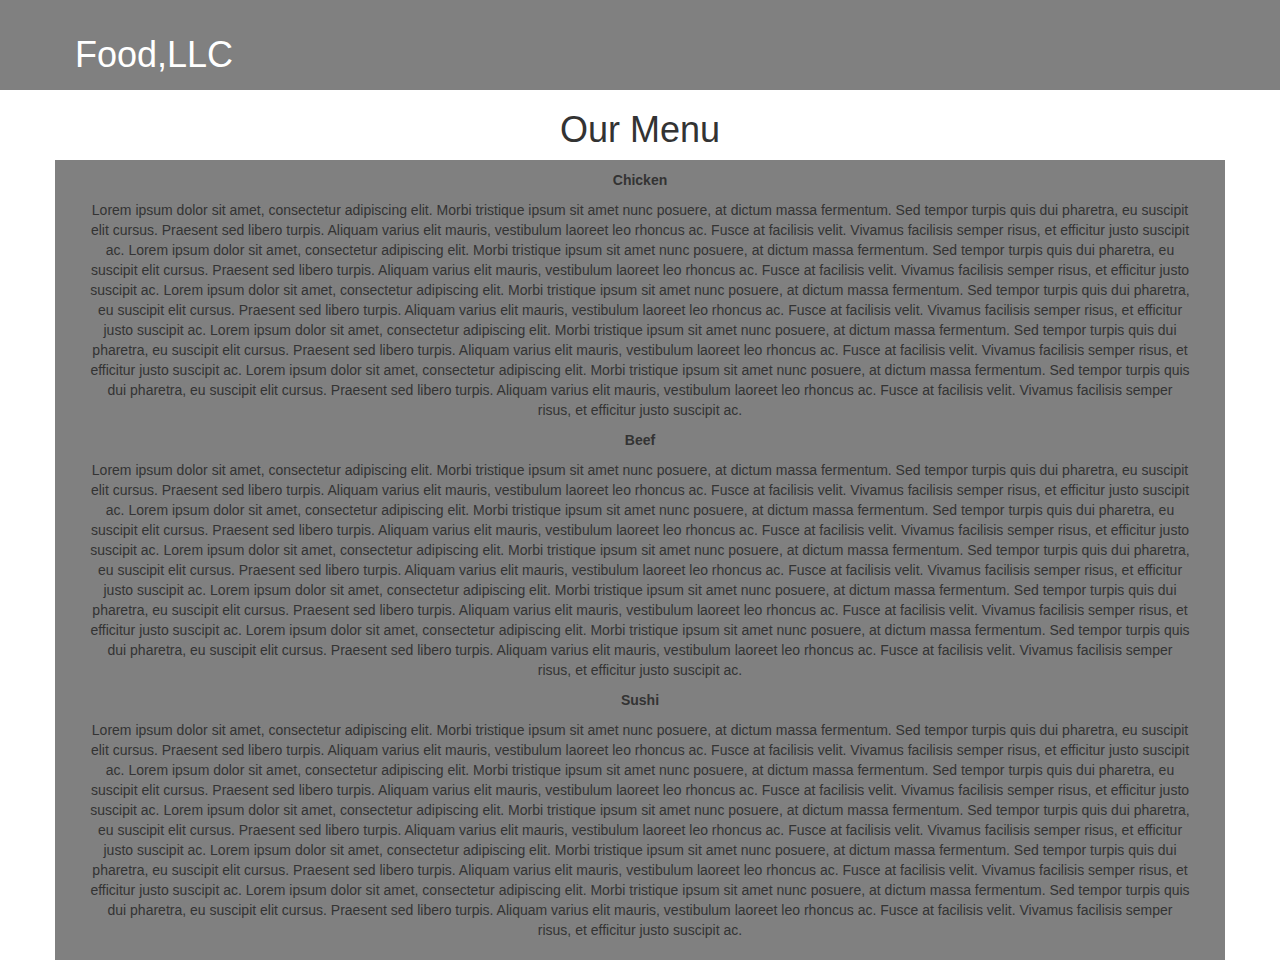
==== mod3_solution/index.html @ d168734b "Add files via upload" ====
<!doctype html>
<html lang="en">
  <head>
    <meta charset="utf-8">
    <meta http-equiv="X-UA-Compatible" content="IE=edge">
    <meta name="viewport" content="width=device-width, initial-scale=1">
    <title>food.ffc</title>
    <link rel="stylesheet" href="css/bootstrap.min.css">
    <link rel="stylesheet" href="css/styles.css">
  </head>
  <body>
  	<header class="nav-header">
  		<nav id="header-nav" class="navbar navbar-default">
  			<div class="container">
          <div class="navbar-header">
  				<div class="navbar-brand">
  					 <p class="nav-brand">Food,LLC</p>
  					</div>
             <button type="button" class="navbar-toggle collapsed" data-toggle="collapse" data-target="#collapsable-nav" aria-expanded="false">
            <span class="sr-only">Toggle navigation</span>
            <span class="icon-bar"></span>
            <span class="icon-bar"></span>
            <span class="icon-bar"></span>
          </button>
        </div>

  				 <div id="collapsable-nav" class="collapse navbar-collapse">
           <ul id="nav-list" class="nav navbar-nav navbar-right visible-xs">
            <li class="text-center">
              <a href="#chicken-div"><p class="item">Chicken</p></a>
              <hr class="visible-xs">
            </li>            
            <li class="text-center beef-item">
              <a href="#beef-div"><p class="item">Beef</p></a>
              <hr class="visible-xs">
            </li>
            <li class="text-center sushi-item">
              <a href="#sushi-div"><p class="item">Sushi</p></a>
            </li>
          </ul> 
        </div>
      </div>
    </nav>
    </header>
    <h1 class="text-center">Our Menu</h1>
  <div class="row container container-fluid">
  <div class="col-md-12 col-sm-12 col-xs-12" id="chicken-div">
    <section>
    <div class="text-center" id="chicken">
      Chicken
    </div>
    <p class="text-center align-self-center">
      Lorem ipsum dolor sit amet, consectetur adipiscing elit. Morbi tristique ipsum sit amet nunc posuere, at dictum massa fermentum. Sed tempor turpis quis dui pharetra, eu suscipit elit cursus. Praesent sed libero turpis. Aliquam varius elit mauris, vestibulum laoreet leo rhoncus ac. Fusce at facilisis velit. Vivamus facilisis semper risus, et efficitur justo suscipit ac. Lorem ipsum dolor sit amet, consectetur adipiscing elit. Morbi tristique ipsum sit amet nunc posuere, at dictum massa fermentum. Sed tempor turpis quis dui pharetra, eu suscipit elit cursus. Praesent sed libero turpis. Aliquam varius elit mauris, vestibulum laoreet leo rhoncus ac. Fusce at facilisis velit. Vivamus facilisis semper risus, et efficitur justo suscipit ac. Lorem ipsum dolor sit amet, consectetur adipiscing elit. Morbi tristique ipsum sit amet nunc posuere, at dictum massa fermentum. Sed tempor turpis quis dui pharetra, eu suscipit elit cursus. Praesent sed libero turpis. Aliquam varius elit mauris, vestibulum laoreet leo rhoncus ac. Fusce at facilisis velit. Vivamus facilisis semper risus, et efficitur justo suscipit ac. Lorem ipsum dolor sit amet, consectetur adipiscing elit. Morbi tristique ipsum sit amet nunc posuere, at dictum massa fermentum. Sed tempor turpis quis dui pharetra, eu suscipit elit cursus. Praesent sed libero turpis. Aliquam varius elit mauris, vestibulum laoreet leo rhoncus ac. Fusce at facilisis velit. Vivamus facilisis semper risus, et efficitur justo suscipit ac. Lorem ipsum dolor sit amet, consectetur adipiscing elit. Morbi tristique ipsum sit amet nunc posuere, at dictum massa fermentum. Sed tempor turpis quis dui pharetra, eu suscipit elit cursus. Praesent sed libero turpis. Aliquam varius elit mauris, vestibulum laoreet leo rhoncus ac. Fusce at facilisis velit. Vivamus facilisis semper risus, et efficitur justo suscipit ac.
    </p>
    </section>
  </div>
  <div class="col-md-12 col-sm-12 col-xs-12" id="beef-div">
    <section>
    <div class="text-center" id="beef">
      Beef
    </div>
    <p class="text-center align-self-center">
      Lorem ipsum dolor sit amet, consectetur adipiscing elit. Morbi tristique ipsum sit amet nunc posuere, at dictum massa fermentum. Sed tempor turpis quis dui pharetra, eu suscipit elit cursus. Praesent sed libero turpis. Aliquam varius elit mauris, vestibulum laoreet leo rhoncus ac. Fusce at facilisis velit. Vivamus facilisis semper risus, et efficitur justo suscipit ac. Lorem ipsum dolor sit amet, consectetur adipiscing elit. Morbi tristique ipsum sit amet nunc posuere, at dictum massa fermentum. Sed tempor turpis quis dui pharetra, eu suscipit elit cursus. Praesent sed libero turpis. Aliquam varius elit mauris, vestibulum laoreet leo rhoncus ac. Fusce at facilisis velit. Vivamus facilisis semper risus, et efficitur justo suscipit ac. Lorem ipsum dolor sit amet, consectetur adipiscing elit. Morbi tristique ipsum sit amet nunc posuere, at dictum massa fermentum. Sed tempor turpis quis dui pharetra, eu suscipit elit cursus. Praesent sed libero turpis. Aliquam varius elit mauris, vestibulum laoreet leo rhoncus ac. Fusce at facilisis velit. Vivamus facilisis semper risus, et efficitur justo suscipit ac. Lorem ipsum dolor sit amet, consectetur adipiscing elit. Morbi tristique ipsum sit amet nunc posuere, at dictum massa fermentum. Sed tempor turpis quis dui pharetra, eu suscipit elit cursus. Praesent sed libero turpis. Aliquam varius elit mauris, vestibulum laoreet leo rhoncus ac. Fusce at facilisis velit. Vivamus facilisis semper risus, et efficitur justo suscipit ac. Lorem ipsum dolor sit amet, consectetur adipiscing elit. Morbi tristique ipsum sit amet nunc posuere, at dictum massa fermentum. Sed tempor turpis quis dui pharetra, eu suscipit elit cursus. Praesent sed libero turpis. Aliquam varius elit mauris, vestibulum laoreet leo rhoncus ac. Fusce at facilisis velit. Vivamus facilisis semper risus, et efficitur justo suscipit ac.
    </p>
    </section>
  </div>
  <div class="col-md-12 col-sm-12 col-xs-12" id="sushi-div">
    <section>
    <div class="text-center" id="sushi">
      Sushi
    </div>
    <p class="text-center align-self-center ml-3">
      Lorem ipsum dolor sit amet, consectetur adipiscing elit. Morbi tristique ipsum sit amet nunc posuere, at dictum massa fermentum. Sed tempor turpis quis dui pharetra, eu suscipit elit cursus. Praesent sed libero turpis. Aliquam varius elit mauris, vestibulum laoreet leo rhoncus ac. Fusce at facilisis velit. Vivamus facilisis semper risus, et efficitur justo suscipit ac. Lorem ipsum dolor sit amet, consectetur adipiscing elit. Morbi tristique ipsum sit amet nunc posuere, at dictum massa fermentum. Sed tempor turpis quis dui pharetra, eu suscipit elit cursus. Praesent sed libero turpis. Aliquam varius elit mauris, vestibulum laoreet leo rhoncus ac. Fusce at facilisis velit. Vivamus facilisis semper risus, et efficitur justo suscipit ac. Lorem ipsum dolor sit amet, consectetur adipiscing elit. Morbi tristique ipsum sit amet nunc posuere, at dictum massa fermentum. Sed tempor turpis quis dui pharetra, eu suscipit elit cursus. Praesent sed libero turpis. Aliquam varius elit mauris, vestibulum laoreet leo rhoncus ac. Fusce at facilisis velit. Vivamus facilisis semper risus, et efficitur justo suscipit ac. Lorem ipsum dolor sit amet, consectetur adipiscing elit. Morbi tristique ipsum sit amet nunc posuere, at dictum massa fermentum. Sed tempor turpis quis dui pharetra, eu suscipit elit cursus. Praesent sed libero turpis. Aliquam varius elit mauris, vestibulum laoreet leo rhoncus ac. Fusce at facilisis velit. Vivamus facilisis semper risus, et efficitur justo suscipit ac. Lorem ipsum dolor sit amet, consectetur adipiscing elit. Morbi tristique ipsum sit amet nunc posuere, at dictum massa fermentum. Sed tempor turpis quis dui pharetra, eu suscipit elit cursus. Praesent sed libero turpis. Aliquam varius elit mauris, vestibulum laoreet leo rhoncus ac. Fusce at facilisis velit. Vivamus facilisis semper risus, et efficitur justo suscipit ac.
    </p>
    </section>
  </div>
  </div>

  <script src="js/jquery-2.1.4.min.js"></script>
  <script src="js/bootstrap.min.js"></script>
    <script src="js/script.js"></script>
  </body>
  </html>
---- mod3_solution/css/styles.css ----
*{
	box-sizing: border-box;
}

#header-nav {
  background-color: grey;
  border-radius: 0;
  border: 0;
}
.navbar-brand {
  width: 25px;
}

.navbar-brand p{
 
  margin-top: 0;
  margin-bottom: 0;
  color:white;
  font-size: 2em;
}
.navbar-header button.navbar-toggle, .navbar-header .icon-bar {
  border: 1px solid #61122f;
}
.navbar-header button.navbar-toggle {
  clear: both;
  margin-top: -30px;
}
#nav-list {
  color: white;
}


.item {
  color: white;
  font-size: 1.2em;
}
.body{
	margin: 0px auto;

}

p{
	padding:10px;
	margin:0;
}
.container {
	border: none;
	margin-left: auto;
	margin-right: auto;
	margin-top: 10px;
	margin-bottom: 10px;
	padding: 10px;
	background-color: grey;

}
#chicken ,#beef ,#sushi{
	font-weight: bold;
}
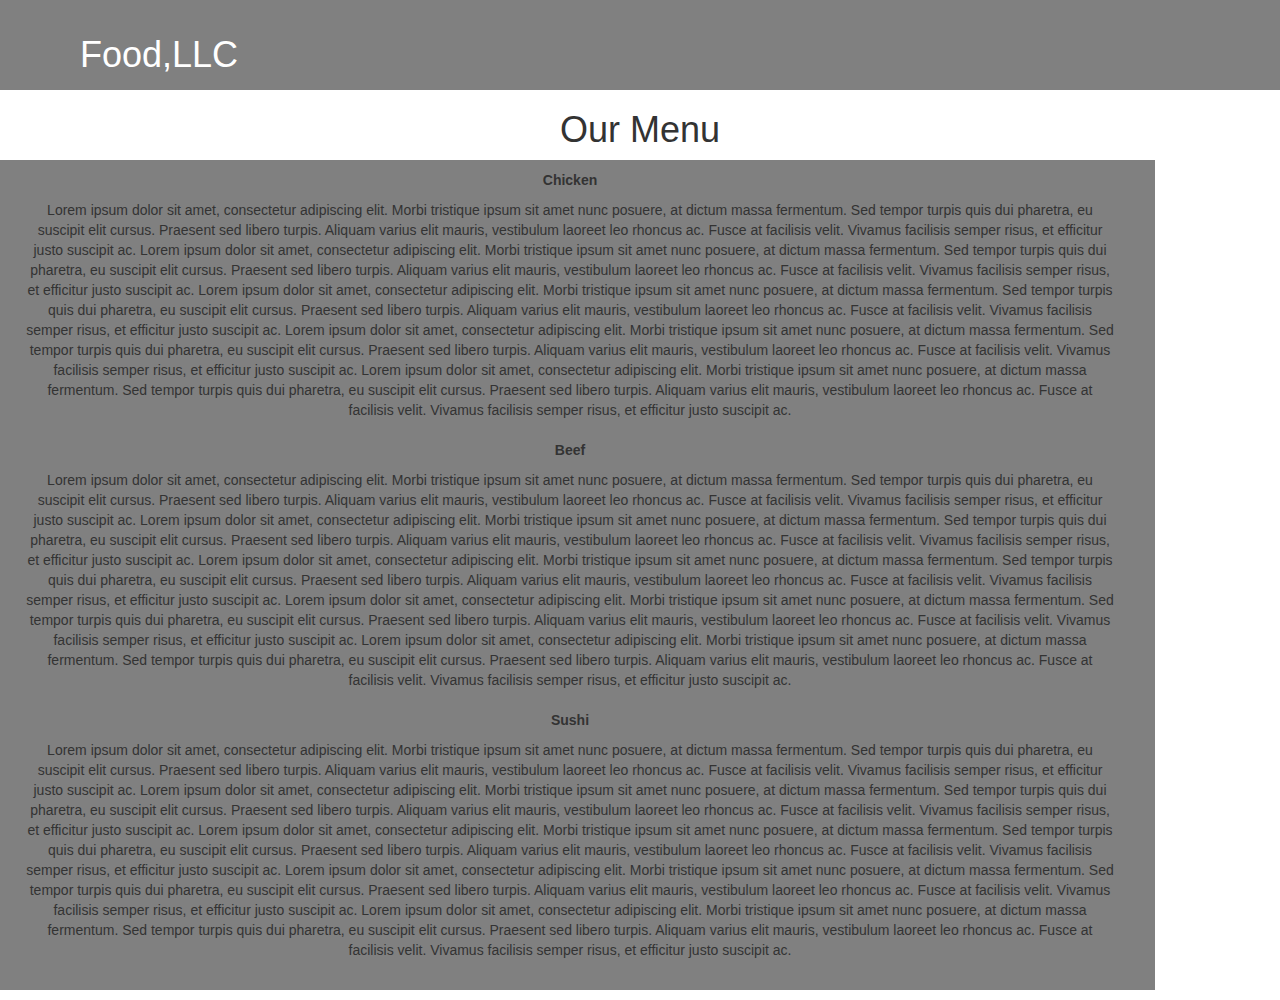
==== commit 00d65488: "Update index.html" ====
--- a/mod3_solution/index.html
+++ b/mod3_solution/index.html
@@ -7,15 +7,24 @@
     <title>food.ffc</title>
     <link rel="stylesheet" href="css/bootstrap.min.css">
     <link rel="stylesheet" href="css/styles.css">
+    <script src="https://ajax.googleapis.com/ajax/libs/jquery/1.11.3/jquery.min.js"></script>
+
+
+<link rel="stylesheet" href="https://maxcdn.bootstrapcdn.com/bootstrap/3.3.5/css/bootstrap.min.css"></link>
+
+
+
+
+<script src="https://maxcdn.bootstrapcdn.com/bootstrap/3.3.5/js/bootstrap.min.js"></script>
   </head>
   <body>
-  	<header class="nav-header">
-  		<nav id="header-nav" class="navbar navbar-default">
-  			<div class="container">
+    <header class="nav-header">
+      <nav id="header-nav" class="navbar navbar-default">
+        <div class="container">
           <div class="navbar-header">
-  				<div class="navbar-brand">
-  					 <p class="nav-brand">Food,LLC</p>
-  					</div>
+          <div class="navbar-brand">
+             <p class="nav-brand">Food,LLC</p>
+            </div>
              <button type="button" class="navbar-toggle collapsed" data-toggle="collapse" data-target="#collapsable-nav" aria-expanded="false">
             <span class="sr-only">Toggle navigation</span>
             <span class="icon-bar"></span>
@@ -24,7 +33,7 @@
           </button>
         </div>
 
-  				 <div id="collapsable-nav" class="collapse navbar-collapse">
+           <div id="collapsable-nav" class="collapse navbar-collapse">
            <ul id="nav-list" class="nav navbar-nav navbar-right visible-xs">
             <li class="text-center">
               <a href="#chicken-div"><p class="item">Chicken</p></a>
@@ -76,8 +85,6 @@
   </div>
   </div>
 
-  <script src="js/jquery-2.1.4.min.js"></script>
-  <script src="js/bootstrap.min.js"></script>
-    <script src="js/script.js"></script>
+  <script src="https://code.jquery.com/jquery-2.1.3.min.js"></script>
   </body>
-  </html>+  </html>
